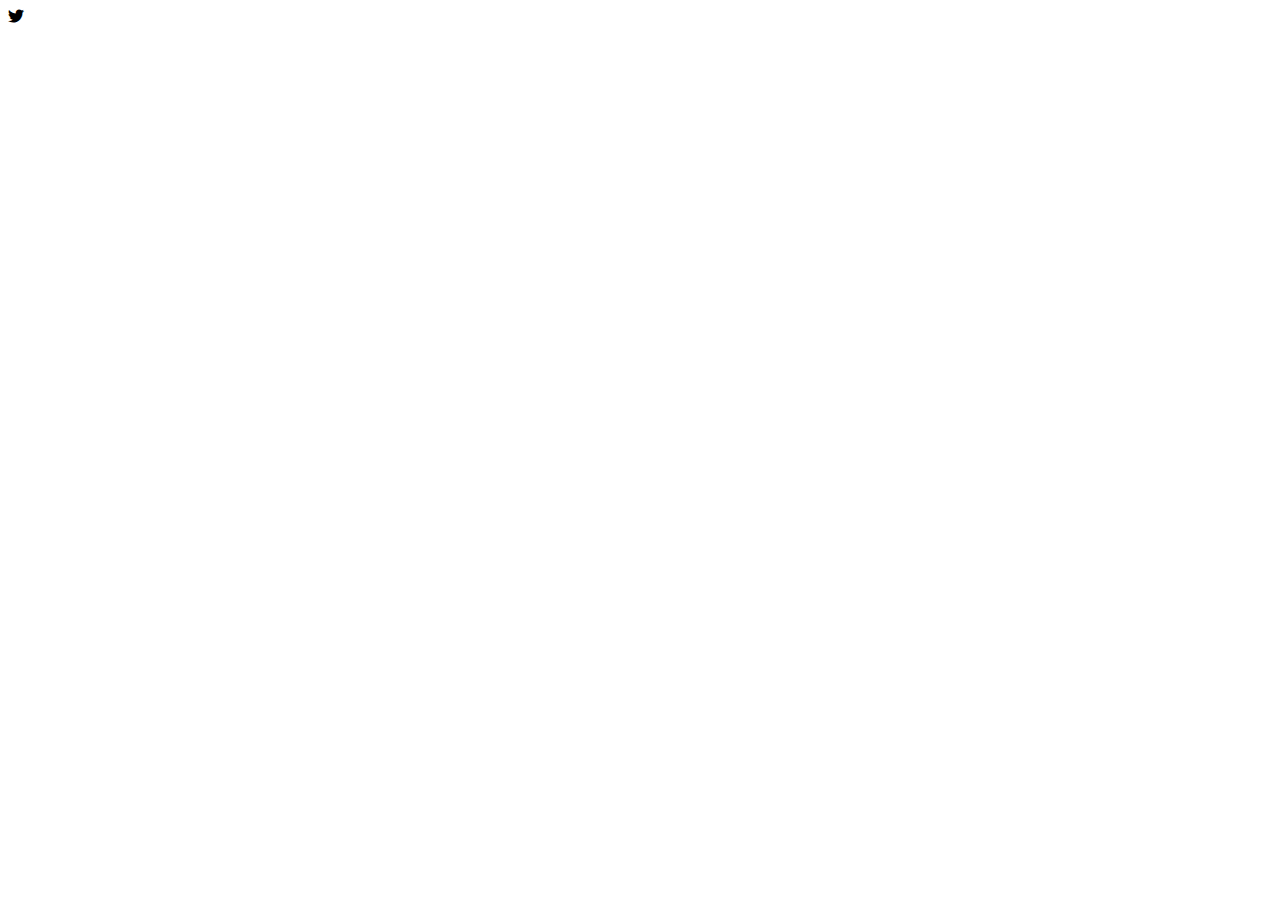
==== index.html @ 7ebe6c56 "added webfonts to boilerplate" ====
<!DOCTYPE html>
<html lang="en">
<head>
	<meta charset="UTF-8">
	<meta name="viewport" content="width=device-width, initial-scale=1.0">
	<title>Pet Store</title>
	<link rel="stylesheet" href="css/bootstrap.min.css">
	<link rel="stylesheet" href="css/all.min.css">
	<link rel="stylesheet" href="css/styles.css">
</head>
<body>
	<div class="container"><i class="fab fa-twitter"></i></div>

	<!-- scripts -->
	<script src="https://ajax.googleapis.com/ajax/libs/jquery/1.11.3/jquery.min.js"></script>
	<script src="js/bootstrap.min.js"></script>
</body>
</html>
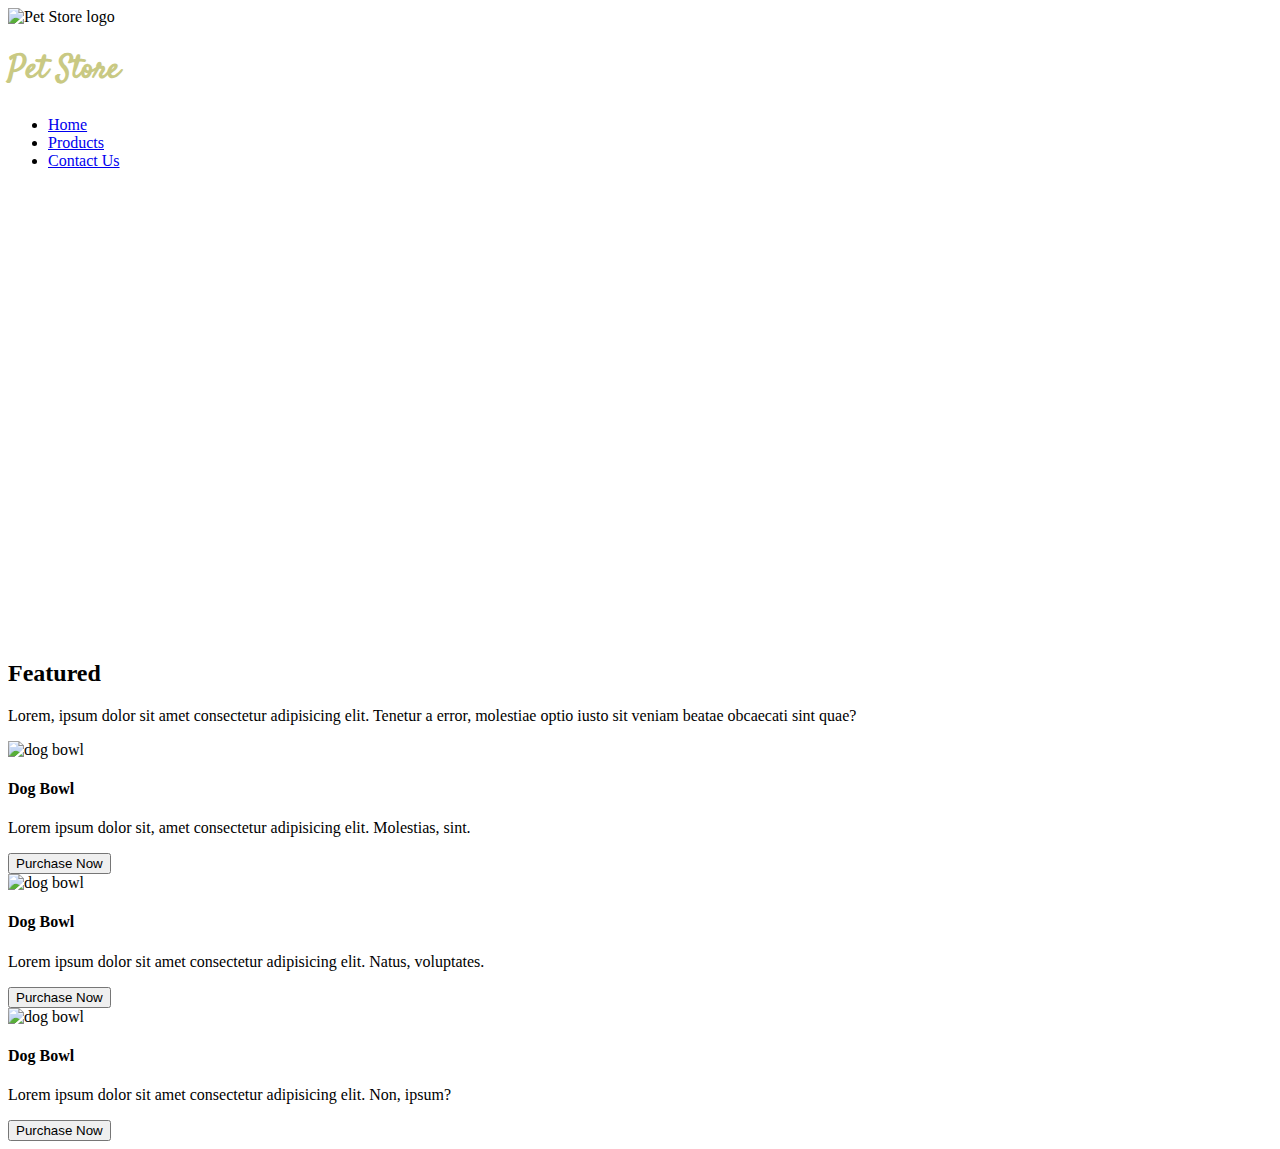
==== commit d2c3abd9: "Monday class" ====
--- a/index.html
+++ b/index.html
@@ -1,5 +1,6 @@
 <!DOCTYPE html>
 <html lang="en">
+
 <head>
 	<meta charset="UTF-8">
 	<meta name="viewport" content="width=device-width, initial-scale=1.0">
@@ -8,11 +9,78 @@
 	<link rel="stylesheet" href="css/all.min.css">
 	<link rel="stylesheet" href="css/styles.css">
 </head>
+
 <body>
-	<div class="container"><i class="fab fa-twitter"></i></div>
+	<div class="container">
+		<header class="row">
+			<div class="col-xs-8 col-sm-4 col-md-6 centered">
+				<img src="img/petstore_logo.png" alt="Pet Store logo" class="pull-left logo">
+				<h1 class="pull-left text-center">Pet Store</h1>
+			</div>
+			<nav class="col-xs-12 col-sm-7 col-md-6">
+				<ul class="nav nav-pills pull-right">
+					<li role="presentation" class="active">
+						<a href="index.html">Home</a>
+					</li>
+					<li role="presentation">
+						<a href="#">Products</a>
+					</li>
+					<li role="presentation">
+						<a href="contact.html">Contact Us</a>
+					</li>
+				</ul>
+			</nav>
+		</header>
 
-	<!-- scripts -->
+	</div>
+	<div class="jumbotron">
+		<div class="container text-center text-uppercase">
+			<h2 class="">Products they love. Prices that you like.</h2>
+		</div>
+	</div>
+
+<section class="container">
+	<div class="row">
+		<div class= "col-sm-7 text-justify featured">
+			<h2 class="text-uppercase">Featured</h2>
+			<p>Lorem, ipsum dolor sit amet consectetur adipisicing elit. Tenetur a error, molestiae optio iusto sit veniam beatae obcaecati sint quae?</p>
+
+			<div class="row">
+				<div class="col-sm-4 product">
+					<row>
+						<div class="col-sm-12 col-xs-6 img_box"><img src="img/product1.jpg" alt="dog bowl" class="img-responsive"></div>
+						<col class="sm-12 col-xs-6">
+							<h4>Dog Bowl</h4>
+							<p>Lorem ipsum dolor sit, amet consectetur adipisicing elit. Molestias, sint.</p>
+							<button class="btn btn-xs center-block">Purchase Now</button>
+					</row>
+				</div>
+				<div class="col-sm-4 product">
+					<row>
+						<div class="col-sm-12 col-xs-6 img_box"><img src="img/product1.jpg" alt="dog bowl" class="img-responsive"></div>
+						<col class="sm-12 col-xs-6">
+							<h4>Dog Bowl</h4>
+							<p>Lorem ipsum dolor sit amet consectetur adipisicing elit. Natus, voluptates.</p>
+							<button class="btn btn-xs center-block">Purchase Now</button>
+					</row>
+				</div>
+				<div class="col-sm-4 product">
+					<row>
+						<div class="col-sm-12 col-xs-6 img_box"><img src="img/product1.jpg" alt="dog bowl" class="img-responsive"></div>
+						<col class="sm-12 col-xs-6">
+							<h4>Dog Bowl</h4>
+							<p>Lorem ipsum dolor sit amet consectetur adipisicing elit. Non, ipsum?</p>
+							<button class="btn btn-xs center-block">Purchase Now</button>
+					</row>
+				</div>
+			</div>
+		</div>
+	</div>
+</section>
+
+<!-- scripts -->
 	<script src="https://ajax.googleapis.com/ajax/libs/jquery/1.11.3/jquery.min.js"></script>
 	<script src="js/bootstrap.min.js"></script>
 </body>
-</html>
+
+</html>--- a/css/styles.css
+++ b/css/styles.css
@@ -0,0 +1,32 @@
+@import url('https://fonts.googleapis.com/css?family=Open+Sans|Satisfy');
+
+.logo {
+    width: 70px;
+}
+
+header h1 {
+    color: #c9c983;
+    font-family: 'Satisfy', cursive;
+}
+
+.nav-pills>li.active>a:hover,
+.product button:hover,
+footer a:hover {
+    color: #5c433f;
+    background-color: #eeddcd;
+}
+
+
+.jumbotron {
+    background-image: url('../img/hero.jpg');
+    background-size: cover;
+    background-position: center;
+    height: 450px;
+}
+
+.jumbotron h2 {
+    font-family: 'Open Sans', sans-serif;
+    font-weight: 300;
+    color: #fff;
+}
+
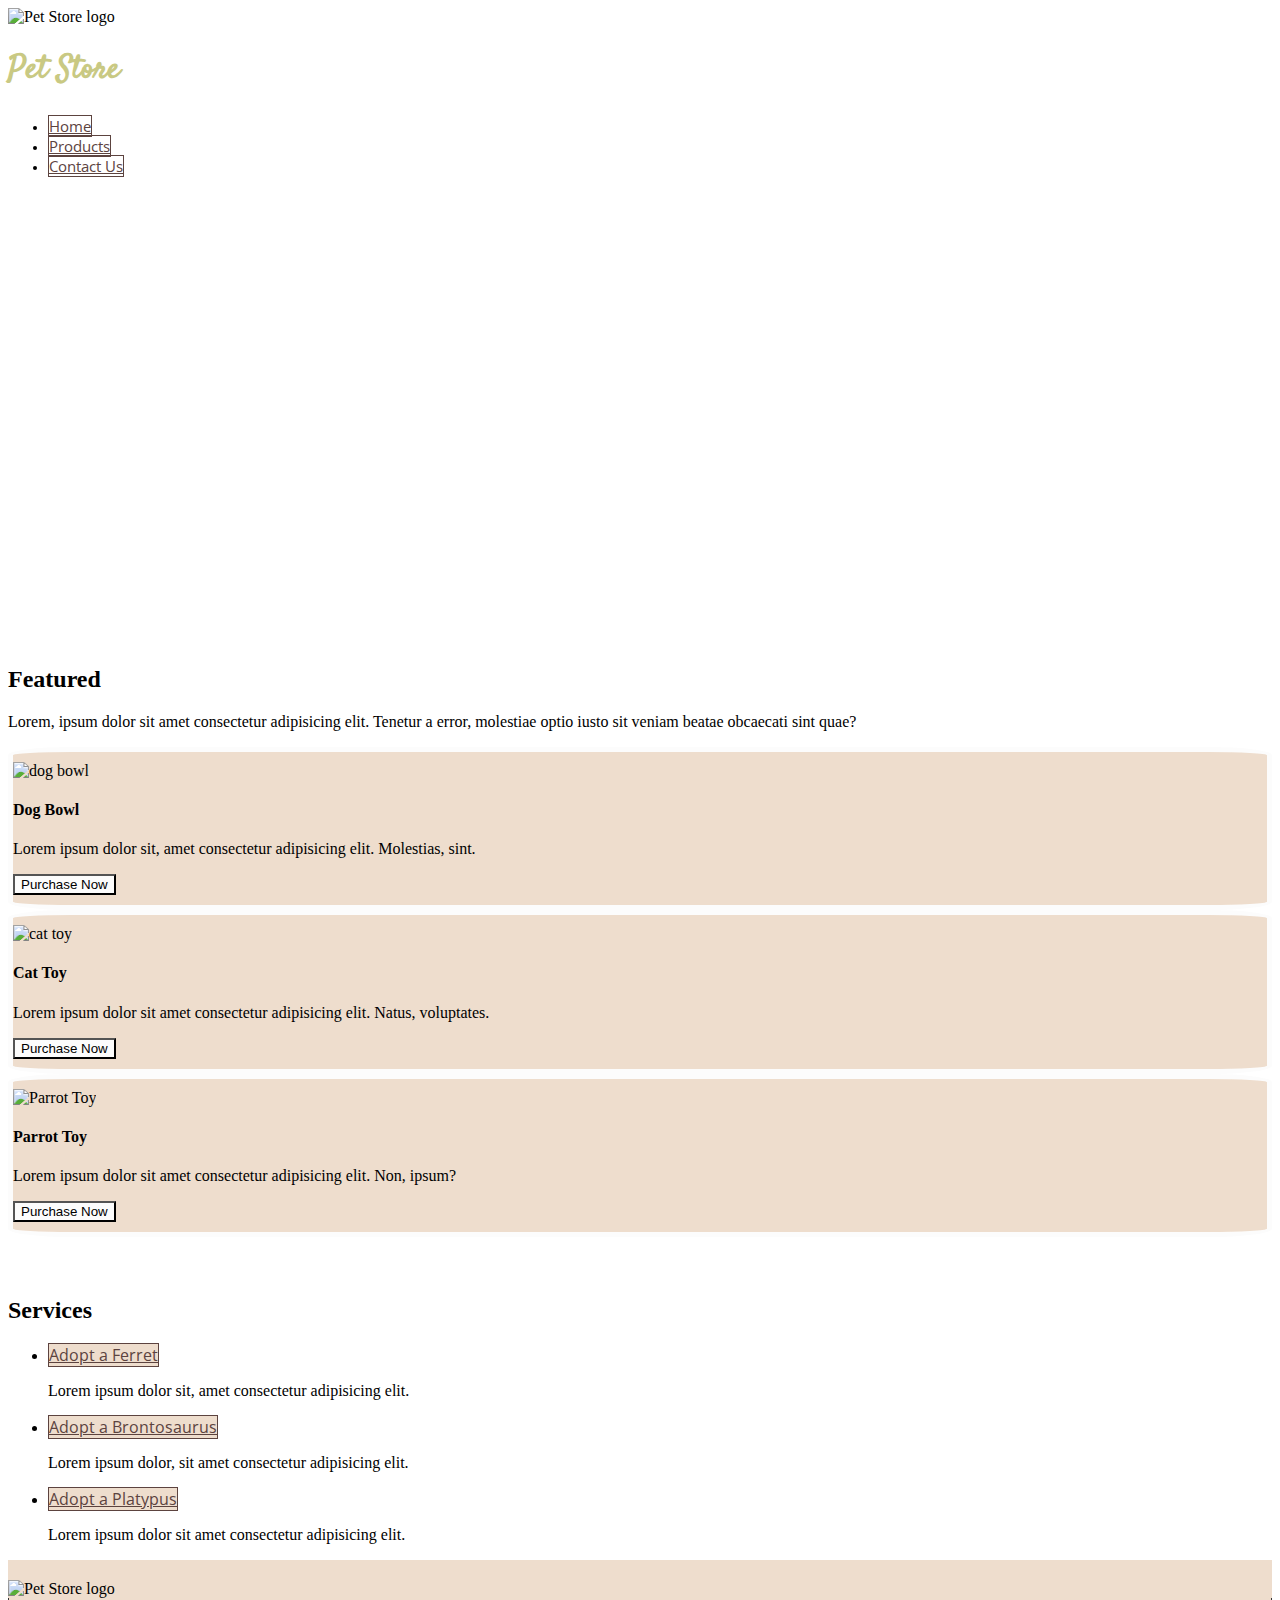
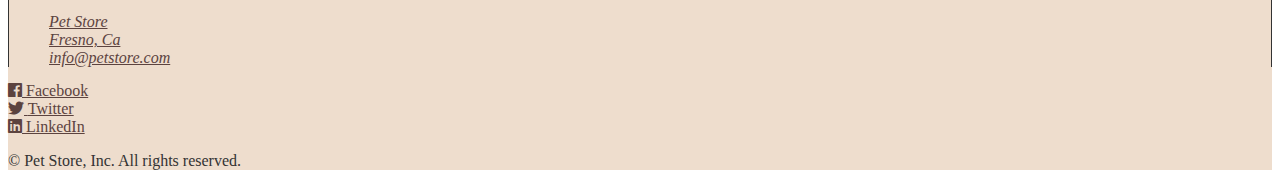
==== commit 82a909f3: "finished home page" ====
--- a/index.html
+++ b/index.html
@@ -47,36 +47,95 @@
 
 			<div class="row">
 				<div class="col-sm-4 product">
-					<row>
+					<div class="row">
 						<div class="col-sm-12 col-xs-6 img_box"><img src="img/product1.jpg" alt="dog bowl" class="img-responsive"></div>
-						<col class="sm-12 col-xs-6">
+						<div class="col-sm-12 col-xs-6">
 							<h4>Dog Bowl</h4>
 							<p>Lorem ipsum dolor sit, amet consectetur adipisicing elit. Molestias, sint.</p>
 							<button class="btn btn-xs center-block">Purchase Now</button>
-					</row>
+						</div>
+					</div>
 				</div>
 				<div class="col-sm-4 product">
-					<row>
-						<div class="col-sm-12 col-xs-6 img_box"><img src="img/product1.jpg" alt="dog bowl" class="img-responsive"></div>
-						<col class="sm-12 col-xs-6">
-							<h4>Dog Bowl</h4>
+					<div class="row">
+						<div class="col-sm-12 col-xs-6 img_box"><img src="img/product2.jpg" alt="cat toy" class="img-responsive"></div>
+						<div class="col-sm-12 col-xs-6">
+							<h4>Cat Toy</h4>
 							<p>Lorem ipsum dolor sit amet consectetur adipisicing elit. Natus, voluptates.</p>
 							<button class="btn btn-xs center-block">Purchase Now</button>
-					</row>
+						</div>
+					</div>
 				</div>
 				<div class="col-sm-4 product">
-					<row>
-						<div class="col-sm-12 col-xs-6 img_box"><img src="img/product1.jpg" alt="dog bowl" class="img-responsive"></div>
-						<col class="sm-12 col-xs-6">
-							<h4>Dog Bowl</h4>
+					<div class="row">
+						<div class="col-sm-12 col-xs-6 img_box"><img src="img/product3.jpg" alt="Parrot Toy" class="img-responsive"></div>
+						<div class="col-sm-12 col-xs-6">
+							<h4>Parrot Toy</h4>
 							<p>Lorem ipsum dolor sit amet consectetur adipisicing elit. Non, ipsum?</p>
 							<button class="btn btn-xs center-block">Purchase Now</button>
-					</row>
+						</div>
+					</div>
 				</div>
 			</div>
 		</div>
+		<aside class="col-sm-3 col-sm-offset-2">
+			<h2 class="text-center text-uppercase">Services</h2>
+			<ul class="nav nav-pills nav-stacked text-center">
+				<li role="presentation">
+					<a href="#" class="text-uppercase">Adopt a Ferret</a>
+					<p>Lorem ipsum dolor sit, amet consectetur adipisicing elit.</p>
+				</li>
+				<li role="presentation">
+					<a href="#" class="text-uppercase">Adopt a Brontosaurus</a>
+					<p>Lorem ipsum dolor, sit amet consectetur adipisicing elit.</p>
+				</li>
+				<li role="presentation">
+					<a href="#" class="text-uppercase">Adopt a Platypus</a>
+					<p>Lorem ipsum dolor sit amet consectetur adipisicing elit.</p>
+				</li>
+			</ul>
+		</aside>
 	</div>
 </section>
+
+<footer class="container-fluid">
+	<div class="row centered">
+		<div class="col-xs-6 col-sm-1 col-sm-offset-1"><img src="img/petstore_logo.png" alt="Pet Store logo" class="logo"></div>
+		<div class="col xs-6 col-sm-3 col-sm-offset-1 contact_info">
+			<address>
+				<a href="#">
+					Pet Store
+					<br>
+					Fresno, Ca<br>
+				</a>
+				<a href="mailto:info@petstore.com">info@petstore.com</a>
+			</address>
+		</div>
+		<div class="col-sm-2 social">
+			<a href="#">
+				<i class="fab fa-facebook"></i>
+				<span class="hidden-xs">Facebook</span>
+				<br class="hidden-xs">
+			</a>
+			<a href="#">
+				<i class="fab fa-twitter"></i>
+				<span class="hidden-xs">Twitter</span>
+				<br class="hidden-xs">
+			</a>
+			<a href="">
+				<i class="fab fa-linkedin"></i>
+				<span class="hidden-xs">LinkedIn</span>
+				<br class="hidden-xs">
+			</a>
+		</div>
+	</div>
+
+	<div class="row">
+		<col-sm-12 class="fine_print text-center">
+			<p>&copy; Pet Store, Inc. All rights reserved.</p>
+		</col-sm-12>
+	</div>
+</footer>
 
 <!-- scripts -->
 	<script src="https://ajax.googleapis.com/ajax/libs/jquery/1.11.3/jquery.min.js"></script>
--- a/css/styles.css
+++ b/css/styles.css
@@ -9,13 +9,27 @@
     font-family: 'Satisfy', cursive;
 }
 
+nav li {
+    font-size: 15px;
+}
+
+li a {
+    border: 1px solid #5c433f;
+    color: #5c433f;
+    font-family: 'Open Sans', sans-serif;
+    font-weight: 400;  
+}
+
+a:hover {
+    text-decoration: none;
+}
+
 .nav-pills>li.active>a:hover,
 .product button:hover,
 footer a:hover {
     color: #5c433f;
     background-color: #eeddcd;
 }
-
 
 .jumbotron {
     background-image: url('../img/hero.jpg');
@@ -30,3 +44,78 @@
     color: #fff;
 }
 
+.featured {
+    margin-bottom: 60px;
+}
+
+.product {
+     background-color: #eeddcd;
+     border-radius: 5%;
+     border: 5px solid rgb(252,252,252);
+}
+
+.img_box {
+    margin: 10px 0px;
+}
+
+.product button {
+    margin-bottom: 10px;
+    background-color: #fcfcfc;
+    bottom: 1px solid #5c433f;
+}
+
+aside a, .product, footer {
+    background-color: #eeddcd;
+}
+
+footer {
+    padding-top: 20px;
+    max-height: 100%
+}
+
+footer a {
+    color: #5c433f;
+}
+
+footer img {
+    height: 90px;
+}
+
+.contact_info{
+    padding-top: 15px;
+    padding-left: 40px;
+    border-right: 1px solid #333333;
+    border-left: 1px solid #333333;
+}
+
+.social {
+    padding-top: 15px;
+}
+
+footer .fine_print {
+    margin-top: 10px;
+    margin-bottom: 15px;
+    color: #333333;
+}
+
+@media (max-width: 768px) {
+    .centered {
+        float: none;
+        margin: 0 auto;
+    }
+    nav {
+        padding-top: 0px;
+        padding-bottom: 10px;
+        top: 5px;
+    }
+    .social {
+        text-align: center;
+        font-size: 45px;
+    }
+    .social i {
+        margin: 20px 10px 0px;
+    }
+    aside {
+        margin-bottom: 60px;
+    }
+}